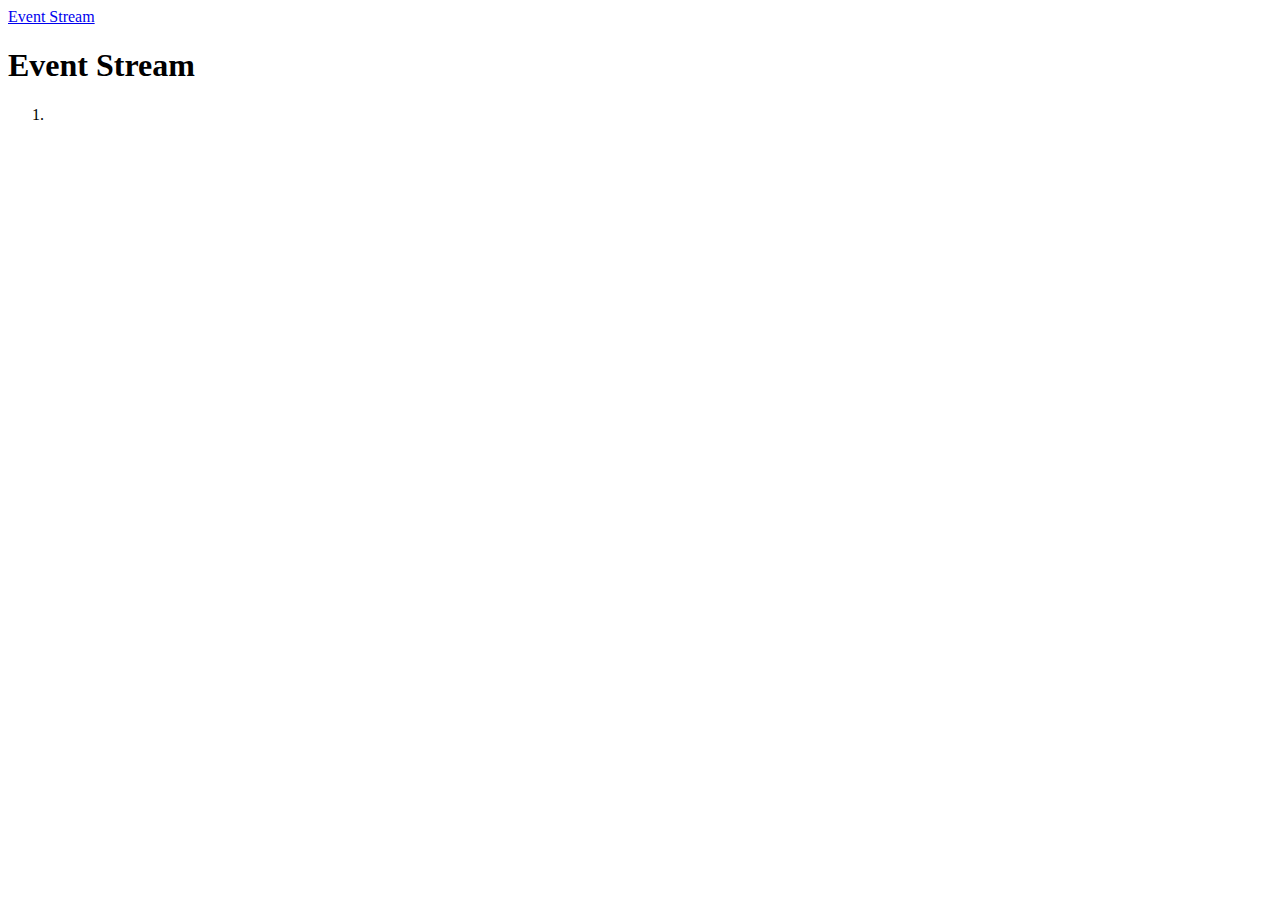
==== src/main/resources/templates/welcome.html @ f1e2dac2 "#1 - add controller and stub thymeleaf view" ====
<!DOCTYPE HTML>
<html lang="en" xmlns:th="http://www.thymeleaf.org">
<head>
    <meta charset="utf-8">
    <meta name="viewport" content="width=device-width, initial-scale=1, shrink-to-fit=no">
    <title>Event Stream</title>
    <link rel="stylesheet" th:href="@{webjars/bootstrap/4.2.1/css/bootstrap.min.css}"/>
    <link rel="stylesheet" th:href="@{/css/main.css}"/>
</head>
<body>
<nav class="navbar navbar-expand-md navbar-dark bg-dark fixed-top">
    <a class="navbar-brand" href="#">Event Stream</a>
</nav>
<main role="main" class="container">
    <div class="starter-template">
        <h1>Event Stream</h1>
        <h2>
            <span th:text="'Hello, ' + ${message}"></span>
        </h2>
    </div>
    <ol>
        <li th:each="task : ${tasks}" th:text="${task}"></li>
    </ol>
</main>
<!-- /.container -->
<script type="text/javascript" th:src="@{webjars/bootstrap/4.2.1/js/bootstrap.min.js}"></script>
</body>
</html>
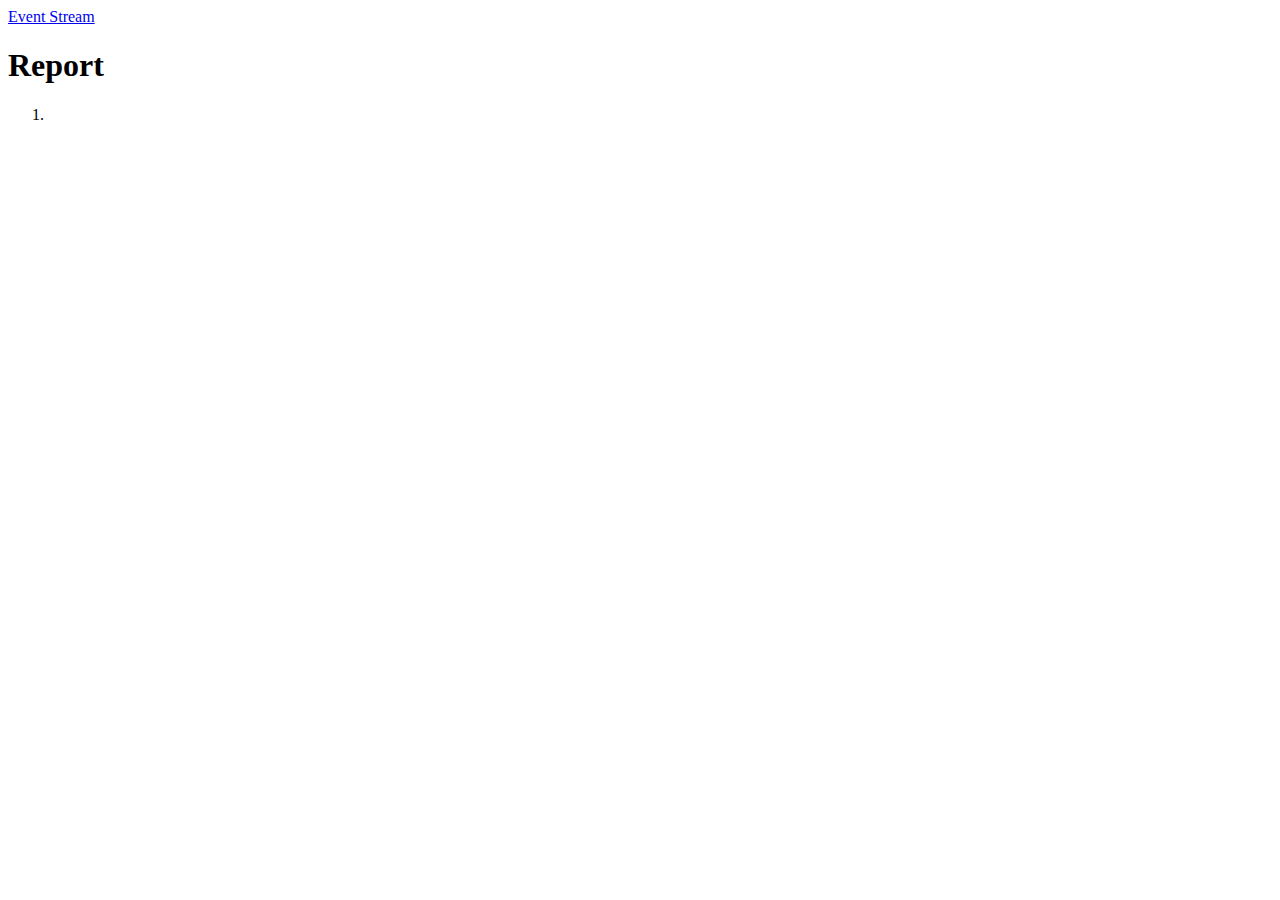
==== commit 5469482d: "#1 - fix css" ====
--- a/src/main/resources/templates/welcome.html
+++ b/src/main/resources/templates/welcome.html
@@ -13,9 +13,9 @@
 </nav>
 <main role="main" class="container">
     <div class="starter-template">
-        <h1>Event Stream</h1>
+        <h1>Report</h1>
         <h2>
-            <span th:text="'Hello, ' + ${message}"></span>
+            <span th:text="'Details for: ' + ${message}"></span>
         </h2>
     </div>
     <ol>
